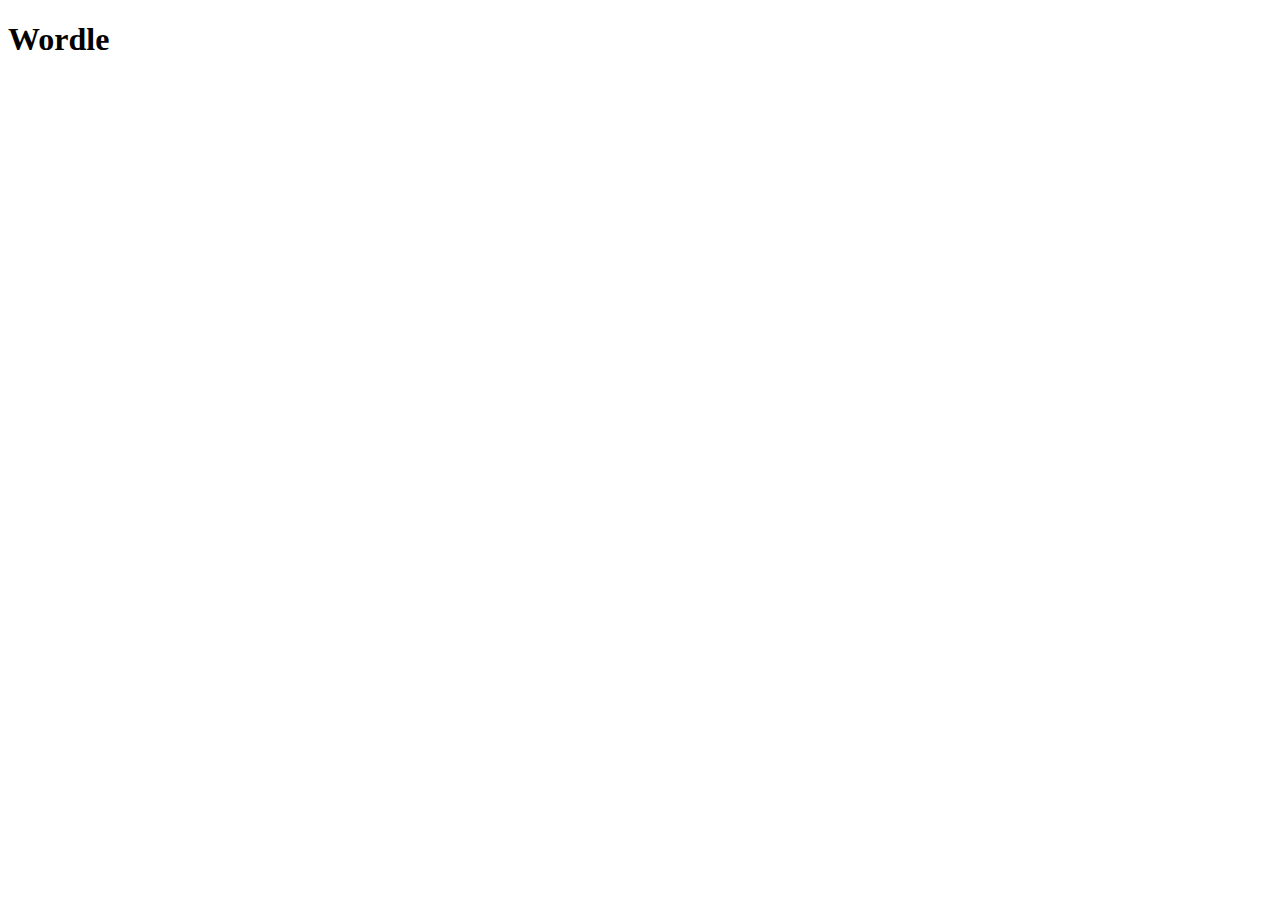
==== index.html @ 0b7a5c13 "Prepare branch for deployment" ====
<!DOCTYPE html>
<html lang="en">

<head>
    <!-- Meta Tags -->
    <meta charset="UTF-8">
    <meta name="author" content="Alex Oprea, Kristen Duong">
    <meta name="description" content="This project is an online copy of the New York Times game Wordle. 
    The technologies used are HTML, CSS and JavaScript. 
    It includes all the game functionalities of the original game, but is meant to be replayable with no user accounts, success stats or replay timeout.">
    <meta name="keywords" content="wordle">
    <meta name="viewport" content="width=device-width, initial-scale=1.0">

    <!-- CSS File Location -->
    <link rel="stylesheet" href="public/css/index.css">

    <!-- Title Bar -->
    <title>Wordle</title>
</head>

<body>
    <h1>Wordle</h1>

    <!-- Game structure -->
    <div id="game_grid">
        <div class="row" name="row1">
            <div class="square" name="s1"></div>
            <div class="square" name="s2"></div>
            <div class="square" name="s3"></div>
            <div class="square" name="s4"></div>
            <div class="square" name="s5"></div>
        </div>

        <div class="row" name="row2">
            <div class="square" name="s1"></div>
            <div class="square" name="s2"></div>
            <div class="square" name="s3"></div>
            <div class="square" name="s4"></div>
            <div class="square" name="s5"></div>
        </div>

        <div class="row" name="row3">
            <div class="square" name="s1"></div>
            <div class="square" name="s2"></div>
            <div class="square" name="s3"></div>
            <div class="square" name="s4"></div>
            <div class="square" name="s5"></div>
        </div>

        <div class="row" name="row4">
            <div class="square" name="s1"></div>
            <div class="square" name="s2"></div>
            <div class="square" name="s3"></div>
            <div class="square" name="s4"></div>
            <div class="square" name="s5"></div>
        </div>

        <div class="row" name="row5">
            <div class="square" name="s1"></div>
            <div class="square" name="s2"></div>
            <div class="square" name="s3"></div>
            <div class="square" name="s4"></div>
            <div class="square" name="s5"></div>
        </div>

        <div class="row" name="row6">
            <div class="square" name="s1"></div>
            <div class="square" name="s2"></div>
            <div class="square" name="s3"></div>
            <div class="square" name="s4"></div>
            <div class="square" name="s5"></div>
        </div>
    </div>

    <!-- JS File Location -->
    <script src="public/JS/index.js"></script>
</body>

</html>
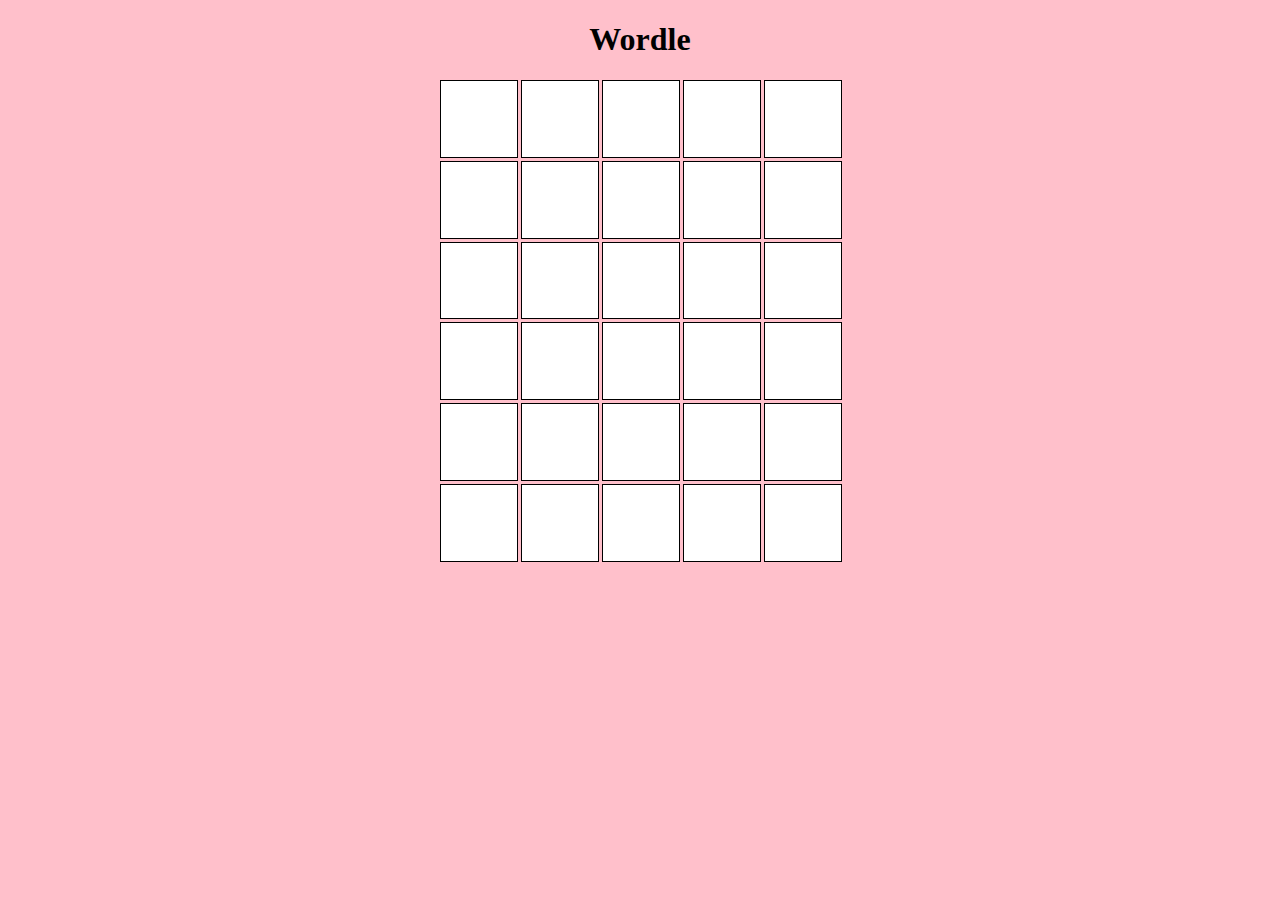
==== commit 08414d92: "Fix CSS folder name in style path" ====
--- a/index.html
+++ b/index.html
@@ -12,7 +12,7 @@
     <meta name="viewport" content="width=device-width, initial-scale=1.0">
 
     <!-- CSS File Location -->
-    <link rel="stylesheet" href="public/css/index.css">
+    <link rel="stylesheet" href="public/CSS/index.css">
 
     <!-- Title Bar -->
     <title>Wordle</title>
--- a/public/CSS/index.css
+++ b/public/CSS/index.css
@@ -0,0 +1,42 @@
+/* Colour Scheme */
+:root {
+    --correct-green: #6ca965;
+    --medicore-yellow: #c8b653;
+    --incorrect-gray: #787c7f;
+}
+
+body {
+    font-family: 'Franklin Gothic Medium';
+    background-color: pink;
+}
+
+h1 {
+    text-align: center;
+}
+
+#game_grid {
+    display: grid;
+    width: 25em;
+    height: 30em;
+    margin-left: auto;
+    margin-right: auto;
+    grid-template-rows: repeat(6, 1fr);
+    gap: 5px;
+}
+
+.row {
+    display: grid;
+    grid-template-columns: repeat(5, 1fr);
+    gap: 5px;
+}
+
+.square {
+    display: flex;
+    align-items: center;
+    justify-content: center;
+    background-color: white;
+    border: 1px solid black;
+    width: 100%;
+    height: 100%;
+    font-size: 2em;
+}
